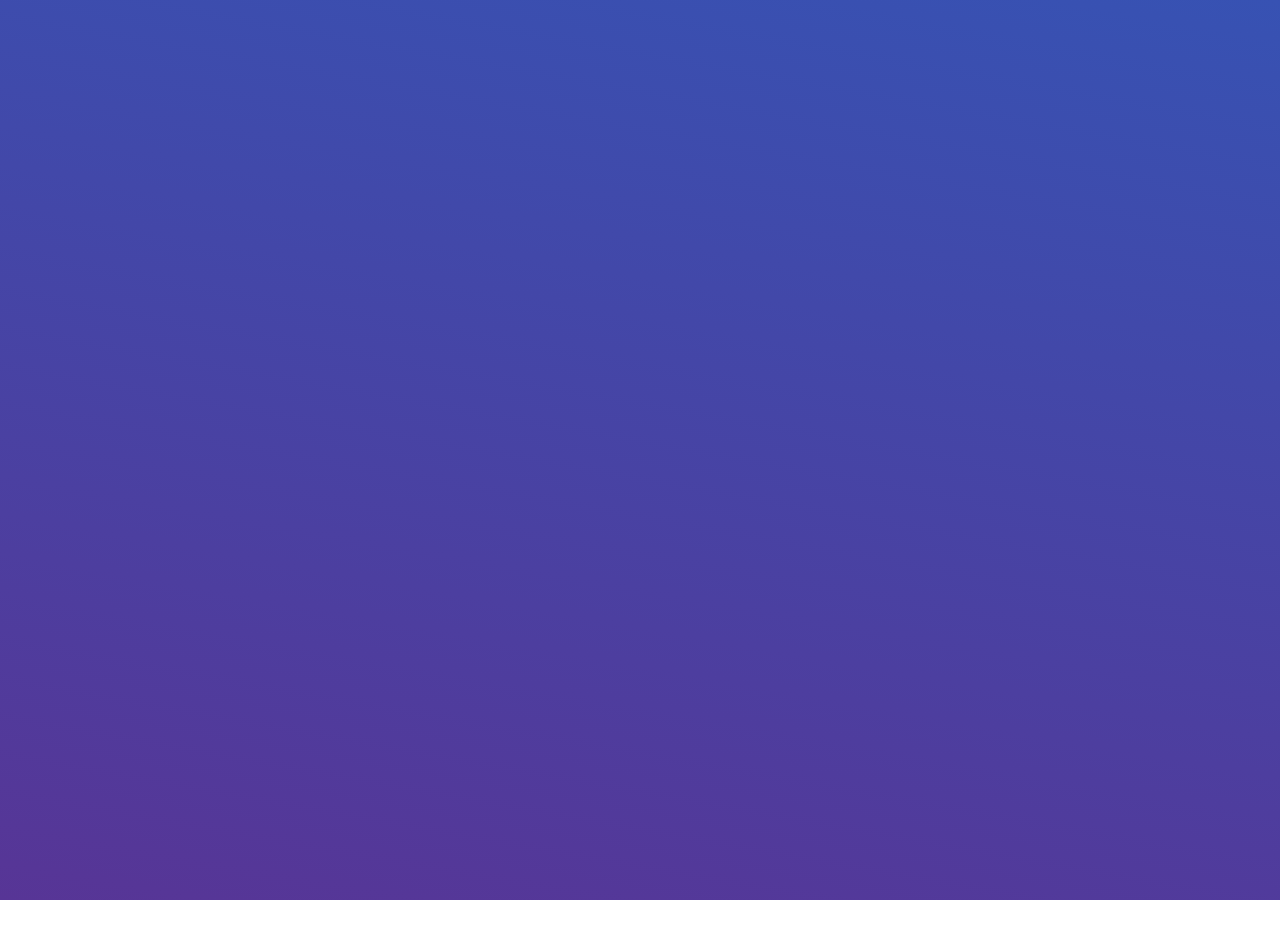
==== une project/Une2-master/index.html @ 4efa3d52 "Add files via upload" ====
<!DOCTYPE html>
<html lang="pt-br">
<head>
    <meta charset="UTF-8">
    <meta name="description" content="xxxxx é um aplicativo de segurança publica.">
    <meta name="viewport" content="width=device-width, initial-scale=1.0">
    <meta http-equiv="X-UA-Compatible" content="ie=edge">
    <!-- ---------- Folha de estilos Oficial----------- -->
    <link rel="stylesheet" type="text/css" href="assets/css/main.css">
    <!-- ---------------Script Oficial----------------- -->
    <script src="assets/script/script.js" defer></script>
    <title>Demoday</title>
</head>
<body>
    
<main class="main--wrap">
    
    <!-- SECTION 1 -->
    <section class="section1--hello">
        <img src="" alt="" class="logo--front">
        <button class="front--button">Vamos começar?</button>
    </section>
    
    <!-- SECTION 2 -->
    <section class="section2--login1">
        <h1 class="login1--h1">Olá, qual o seu nome?</h1>

        <form action="" class="login1--form__nome">
            <input type="text" class="form__nome" name="nome" placeholder="Ex: Iraci" min="3" max="60">
        </form>

        <p class="login1--p1">
            Oi, <span class="nome"></span> eu me chamo Une e estou aqui pra te ajudar. Eu nasci há pouco
            tempo e ainda estou aprendendo algumas coisas. E você, <span class="login1__bold">quando nasceu?</span>
        </p>
        <p class="login1--p2">
            Legal, <span class="idade"></span>anos! Aposto que também aprende muita coisa, certo? E, não que
            isso seja importante, mas quando você nasceu o médico disse que você era
            <span class="login1__bold">menino ou menina?</span>
            
            <form action="" class="login1--form__genero">
                <div class="form__genero_div">
                    <input type="radio" class="form__genero" name="genero" value="menino"><span class="form--radio__custom"></span> <p>Menino</p>
                </div>
                <div class="form__genero_div">
                    <input type="radio" class="form__genero" name="genero" value="menina"><span class="form--radio__custom"></span><p>Menina</p>
                </div>
            </form>
        </p>
        <p class="login1--p3">
            E você se vê pertencente à qual <span class="login1__bold">grupo étnico?</span>
        </p>
        
        <form action="" class="login2--form__etnia">
            <input type="text" class="form__etnia" name="etnia" placeholder="Negro">
        </form>
        
        <button class="login1--button__next">Próximo</button>
        
        <div class="wrap--dot__section">
            <span class="dot--section"></span>
            <span class="dot--section"></span>
            <span class="dot--section"></span>
            <span class="dot--section"></span>
        </div>
    </section>
    
    <!-- SECTION 3 -->
    <section class="section3--information">
        <p class="login1--p4">
            <img src="" alt="" class="login1--info1"><!--icone-->
            Você sabia que os assédios mais graves em 2018 aconteceram com jovens de
            16 a 24 anos, sendo a maior parte com mulheres negras? Mas o meu objetivo
            é mudar esses números e tentar evitar que isso aconteça com você.
        </p>
        <p class="login1--p5">
            Agora, <span class="login1__bold">me informa o seu email?</span>  Ele vai me ajudar a te reconhecer quando você
            for entrar no app.
        </p>
        <form action="" method="get" class="login1--form__email">
            <input type="email" name="email" placeholder="exemplo@mail.com" id="" class="form__email">
        </form>
        
        <div class="button--wrapper">
            <button class="login1--button__dados">Quero preencher meus dados</button>
            <button class="login1--button__saber-mais">Quero saber mais sobre você</button>
        </div>
        <div class="wrap--dot__section">
            <span class="dot--section"></span>
            <span class="dot--section"></span>
            <span class="dot--section"></span>
            <span class="dot--section"></span>
        </div>
    </section>
    
    <!-- SECTION 4 -->
    <section class="section4--preencher">
        <p class="login2--p1__ok">Ok!</p>
        <p class="login2--p2">
            Ok. Bom, para a nossa próxima etapa, <span class="login1__bold"> pode me informar o seu CPF?</span>
            Calma, nós pedimos isso para todos que querem andar com a gente
            e seus dados estão completamente seguros. Seu CPF não será exposto para ninguém. ;)
        </p>
        <form action="" class="login2--form__cpf">
            <input type="text" class="form__cpf" name="cpf" placeholder="xxx.xxx.xxx-xx" min="11" max="11">
        </form>
        <p class="login2--p3">
            Agora, eu preciso que <span class="login1__bold"> você tire uma foto do seu documento e uma foto com
            ele em mãos.</span> É assim que nós comprovamos que você é realmente você.
            Essas fotos também irão diretamente para o nosso banco de dados, 
            então nem precisa passar perfume pra isso. 
        </p>
        <div class="login2--wrapper__photo-icon">
            <span class="photo-icon__box">
                <div class="photo-icon__plus">
                    <span class="photo-icon__vert"></span>
                    <span class="photo-icon__hor"></span>
                </div>
            </span>
        </div>
        <div class="wrap--dot__section">
            <span class="dot--section"></span>
            <span class="dot--section"></span>
            <span class="dot--section"></span>
            <span class="dot--section"></span>
        </div>
    </section>
    
    
    <!-- SECTION 5 -->
    <section class="section5--finalizar">
        <p class="login2--p4">
            Pra terminar, você já me contou que o médico disse que você é
            <span class="genero"></span> mas agora, eu gostaria de saber, <span class="login1__bold"> qual a sua orientação
                    sexual? </span>Eu preciso desta informação porque assim eu consigo
            te manter ainda mais segur <span class="genero_txt"></span>.
        </p>
        <form action="" class="login2--form__orient">
            <input type="text" class="form__orient" name="orientação-sexual" placeholder="Heterossexual">
        </form>
        <p class="login2--p5">
            Entendido. <span class="nome"></span>, agradeço muito por compartilhar suas informações
            comigo e confiar em mim. Eu sei que essa não é uma tarefa fácil. 
            Mas vou fazer de tudo para que valha a pena.
        </p>
        <p class="login2--final">
            Vamos trabalhar juntos para ficarmos cada vez mais seguros
        </p>   
        <img src="" alt="" class="login2--heart">

        <div class="wrap--dot__section">
            <span class="dot--section"></span>
            <span class="dot--section"></span>
            <span class="dot--section"></span>
            <span class="dot--section"></span>
        </div>
    </section>  
    
</main>

    
</body>
</html>
---- une project/Une2-master/assets/css/main.css ----
*{
    margin:0;
    padding:0;
    box-sizing: border-box;
    text-decoration: none;
    list-style: none;
}
/*---------------------------------------------
  ESTRUTURA
  --------------------------------------------*/
/*


FIRSTHAND----------------- '2'

  -----FONTES - @font-face '44'
  -----QUERIES - @media    '67'
  
CODE---------------------- '94'


Main
  -----MAIN CODE - .main--wrap '99' 
    Aqui ficam todos o CSS voltado pras tags
    gerais e formulários.

  -----SECTION 1 - .section1--hello '149' 
    Aqui fica o CSS da página inicial

  -----SECTION 2 - .section2--login1 '185' 
    Aqui fica o CSS do formulário de nome, idade
    gênero e grupo étnico

  -----SECTION 3 - .section3--information '245' 
    Aqui fica o CSS do email e os botões pra pular
    ou continuar o preenchimento dos dados.

  -----SECTION 4 - .section4--preencher '378' 
    Aqui fica o CSS do CPF e da foto

  -----SECTION 5 - .section5--finalizar '467' 
    Aqui fica o CSS da orientação sexual, agradecimento
    e nota final.

Footer
  -----




  
/*----------------------------------------------
  FONTES
  ---------------------------------------------*/

@font-face{ /*Fonte h1*/
  font-family: h1-font;
  src:url('../fonts/sans-lato/Lato-Bold.ttf');
  font-weight: bold;
  font-size: 3.2em;
}

@font-face{ /*Fonte h2*/
  font-family: h2-font;
  src:url('../fonts/sans-lato/Lato-Regular.ttf');
  font-size: 1.7em;
}

@font-face{ /*Fonte p*/
  font-family: p-font;
  src:url('../fonts/serif-merriweather/Merriweather-Regular.ttf');
  font-size: 1.1em;
}

/*-----------------------------------------------
  QUERIES
  -----------------------------------------------*/
  
  /* Portrait and Landscape */
  @media only screen 
  and (min-device-width: 320px) 
  and (max-device-width: 600px)
  and (-webkit-min-device-pixel-ratio: 2) {
    

}

/* Portrait */
@media only screen 
  and (min-device-width: 320px) 
  and (max-device-width: 600px)
  and (-webkit-min-device-pixel-ratio: 2)
  and (orientation: portrait) {
  }
  
/* Landscape */
@media only screen 
  and (min-device-width: 320px) 
  and (max-device-width: 600px)
  and (-webkit-min-device-pixel-ratio: 2)
  and (orientation: landscape) {
    
  }
  
  
  /*-----------------------------------------------
    CODE
    -----------------------------------------------*/
  
  
  /*-----------------------------------------------
  MAIN CODE
  -----------------------------------------------*/
  
  
.main--wrap{
  height:100vh;
  /*overflow:hidden; A rolagem vai acontecer c/ javascript*/
  display: flex;
  flex-flow:column wrap;
  align-items: center;
  justify-content: center;
}

section{
  width:100vw;
  height:100vh;
  background: linear-gradient(190deg, rgba(55,82,179,1) 0%, rgba(87,53,150,1) 100%);
  padding:15px;
  position: relative;
}

button{
  height:40px;
  padding:0 15px;
  border:none;
  border-radius:15px;
  background:linear-gradient(to left top, #9469c4, #a355af);
  font-family: p-font,sans-serif;
  color:white;
  box-shadow: 0 1px 3px rgba(0,0,0,0.12), 0 1px 2px rgba(0,0,0,0.24);
  transition: all 0.3s cubic-bezier(.25,.8,.25,1);
}

p{
  font-display: p-font;
  color:white;
  font-size: 1.4em;
  padding:5px;
}

button:hover{
  box-shadow: 0 14px 28px rgba(0,0,0,0.25), 0 10px 10px rgba(0,0,0,0.22);
}

.wrap--dot__section{
  display: flex;
  position: absolute;
  bottom: 30px;
  flex-flow:row nowrap;
  justify-content: space-evenly;
  align-items: center;
  height:10px;
  width:20vw;
}
.dot--section{
  background: white;
  border-radius: 50%;
  height:8px;
  width:8px;
  box-shadow: 0 1px 3px rgba(0,0,0,0.12), 0 1px 2px rgba(0,0,0,0.24);
}

.dot--section__selected{
  background: #9469c4;
  border-radius: 50%;
  height:12px;
  width:12px;
  transition:1s;
  box-shadow: 0 14px 28px rgba(0,0,0,0.25), 0 10px 10px rgba(0,0,0,0.22);
}

input[type=text], input[type=email], input{
  border:none;
  background:transparent;
  width:80vw;
  border-bottom: 1px solid rgba(248, 248, 248, 0.877);
  font-family: p-font;
  font-size:1.4em;
  color:white;
}

input[type=text], input[type=email]::placeholder{
  color:rgba(248, 248, 248, 0.67);
}

input[type=radio]{
  position: absolute;
  top:0;
  left:0;
  height: 0;
  width:0;
  cursor:pointer;
}

.form--radio__custom{
  height: 15px;
  width: 15px;
  border:2px solid white;
}

.form__genero_div .form__genero ~ .form--radio__custom:hover {
  border:2px solid white;
  transform: scale(1.3,1.3) rotateZ(190deg);
  border-radius: 50%;
  transition: 1s;
}

.form__genero_div .form__genero ~ .form--radio__custom:checked {
  background-color: #7147a0;
  border-radius: 50%;
  transition: 1s;
}

input[type=text]::placeholder{
  color: rgba(255, 255, 255, 0.4);
  /* padding-left:50px;
  opacity: 0; */
  animation:input--placeholder__animation 1s alternate forwards ease-in-out;
}

@keyframes input--placeholder__animation{
  from{padding-left:50px;opacity:0;}
  to{padding-left:0;opacity:1;}
}

/*-----------------------------------------------
SECTION 1
-----------------------------------------------*/
.section1--hello{
  display: flex;
  flex-flow:column wrap;
  justify-content: space-evenly;
  align-items: center;
}
.front--button{
  position: absolute;
  bottom:40px;  
  transform: translate(0,60px) rotate(6deg);
  opacity: 0;
  animation:button__animation 1.4s alternate forwards ease-in-out 2s;
}

.front--button__click{
  transform: translate(0px) rotate(0deg);
  animation:button__animation__click 1s alternate forwards ease-in-out;
}

@keyframes button__animation{
  from{transform: translate(0,60px)rotate(6deg);opacity:0;}
  to{transform: translate(0,0px) rotate(0deg);opacity:1;}
}

@keyframes button__animation__click{
  0%{transform: translate(0,0px) rotate(0deg);opacity:1;}
  20%{transform: translate(0,-5px) rotate(3deg);opacity:1;}
  50%{transform: translate(0,20px) rotate(5deg);opacity:0.7;}
  75%{transform: translate(0,40px) rotate(7deg);opacity:0.4;}
  100%{transform: translate(0,60px) rotate(10deg);opacity:0;}
}
/*-----------------------------------------------
SECTION 2
-----------------------------------------------*/
.section2--login1{
  display: flex;
  flex-flow:column nowrap;
  justify-content: space-evenly;
  align-items: center;
}

.login1__bold{
  font-weight: 600;
}

.login1--h1{
  font-family:h1-font, sans-serif;
  font-size: 3.8em;
  color:white;
  text-align: center;
  display: unset;
  transform:translate(-330px);
  opacity: 0;
  animation: login1--h1__animation 0.7s alternate forwards ease-in-out;  
}

@keyframes login1--h1__animation{
  from{transform:translate(-330px);opacity:0;}
  to{transform:translate(0px);opacity:1;}
}

.login1--p1{
  font-display: p-font;
  color:white;
  font-size: 1.4em;
  padding:15px;
  display: unset;
}

.login1--p2{
  font-display: p-font;
  color:white;
  font-size: 1.4em;
  padding:15px;
  display: none;
}
.login1--form__genero{
  display: flex;
  justify-content:space-evenly;
  align-items: center;
  width:100vw;
  color: white;
  font-family: p-font, sans-serif;
  font-size:1.2em;
}
.form__genero_div{
  display: flex;
  flex-flow:row;
  justify-content: space-evenly;
  align-items: center;
  padding-right:5px;
}

.form__genero_div p{
  margin-left:7px;
  width:65px;
  font-size: 1.2em;
}

.login1--p3{
  font-display: p-font;
  color:white;
  font-size: 1.4em;
  padding:15px;
  display: unset;
}

.login1--button__next__animation{
  transform: translate(0,60px) rotate(6deg);
  opacity: 0;
  animation:button__animation 1.4s alternate forwards ease-in-out 2s; 
}

/*-----------------------------------------------
SECTION 3
-----------------------------------------------*/
.section3--information{
  display: flex;
  flex-flow:column wrap;
  justify-content: flex-start;
  text-align:left;
  align-items: center;
}

.login1--p4{
  display: unset;
}

.login1--p5{
  display: unset;
}

.login1--p6{
  display: unset;
}

.button--wrapper{
  display: flex;
  justify-content: space-evenly;
  align-items: center;
  flex-flow:row wrap;
  width:100vw;
  margin:20px 0;
}

.login1--button__dados, .login1--button__saber-mais{
  margin:12px 0px;
}

/*-----------------------------------------------
SECTION 4
-----------------------------------------------*/
.section4--preencher{
  display: flex;
  flex-flow:column nowrap;
  justify-content: flex-start;
  text-align:left;
  align-items: center;
  height:100vh;
}

.login2--p1__ok{
  font-size: 4em;
  font-weight: 600;
  color:rgba(248, 248, 248, 0.95);
  display: unset;
  opacity: 0;
}

.login2--p1__ok_animation{
  font-size: 4em;
  font-weight: 600;
  color:rgba(248, 248, 248, 0.95);
  display: unset;
  transform: translate(0,0) rotate(3deg);
  opacity: 0;
  animation:p1__ok_animation 0.7s forwards alternate 0.4s ease-in-out;
}

@keyframes p1__ok_animation{
  0%{transform: translate(0,0) rotate(3deg);opacity: 0;}
    100%{transform: translate(0,-80px) rotate(0deg);opacity:1;}
}

.login2--p2{
  display: none;
}

.login2--p3{
  display: unset;
}

.login2--wrapper__photo-icon{
  display: flex;
  justify-content: center;
  align-items: center;
  width:100vw;
  margin-top:20px;
}

.photo-icon__box{
  width:140px;
  height:140px;
  border:1px solid rgba(248, 248, 248, 0.877);
  position: relative;
  border-radius: 15px;
  transition: 1s;
}

.photo-icon__box:hover{
  border-radius: 50%;
}

.photo-icon__vert, .photo-icon__hor{
  position:absolute;
  top:50%;
  left:50%;
  margin-left:-25px;
  height:2px;
  width:50px;
  border:2px solid rgba(248, 248, 248, 0.577);
}

.photo-icon__plus{
  transition: 1s;
  width:inherit;
  height: inherit;
}

.photo-icon__plus:hover{
  transform: rotate(180deg);
  transform-origin: center center;
}

.photo-icon__vert{
  transform: rotate(90deg);
}

/*-----------------------------------------------
SECTION 5
-----------------------------------------------*/
.section5--finalizar{
  display: flex;
  flex-flow:column nowrap;
  justify-content: flex-start;
  text-align:left;
  align-items: center;
  height:100vh;
}

.login2--p4{
  display: unset;
}

.login2--form__orient{
  display: unset;
}

.login2--p5{
  display: unset;
}

.login2--final{
  display: unset;
}

.login2--heart{
  display: unset;
}
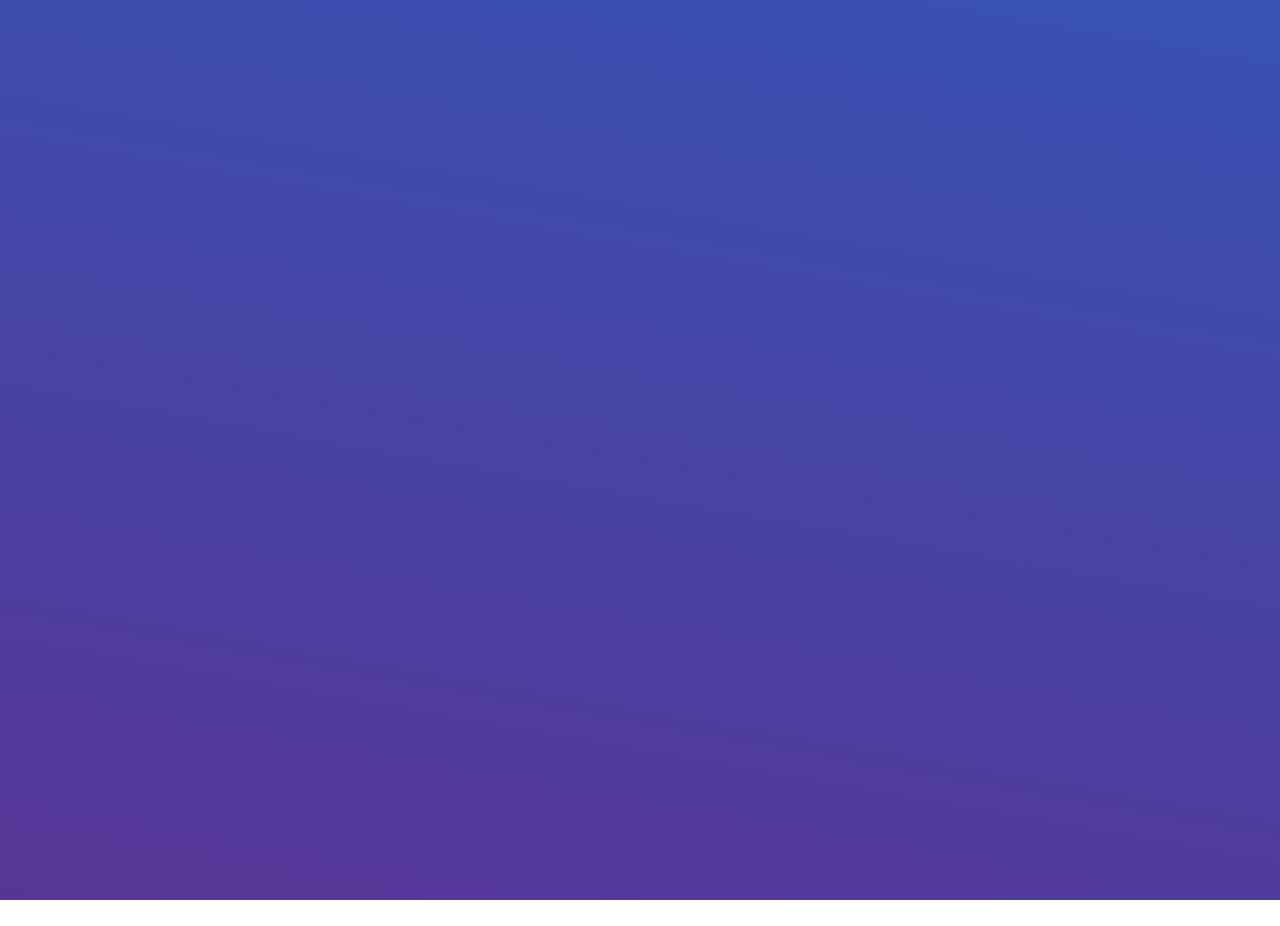
==== commit 07f02293: "Voltando uma versão" ====
--- a/une project/Une2-master/index.html
+++ b/une project/Une2-master/index.html
@@ -16,13 +16,16 @@
 <main class="main--wrap">
     
     <!-- SECTION 1 -->
-    <section class="section1--hello">
+    <section id="hello" class="section1--hello">
         <img src="" alt="" class="logo--front">
-        <button class="front--button">Vamos começar?</button>
+        <div class="section1--button_wrap">
+            <button class="front--button1">Login</button>
+            <button onclick="nextToSingUp()" class="front--button2">Cadastre-se</button>
+        </div>
     </section>
     
     <!-- SECTION 2 -->
-    <section class="section2--login1">
+    <section id="paginacadastro1" class="section2--login1">
         <h1 class="login1--h1">Olá, qual o seu nome?</h1>
 
         <form action="" class="login1--form__nome">
@@ -33,6 +36,7 @@
             Oi, <span class="nome"></span> eu me chamo Une e estou aqui pra te ajudar. Eu nasci há pouco
             tempo e ainda estou aprendendo algumas coisas. E você, <span class="login1__bold">quando nasceu?</span>
         </p>
+        <input id="date" type="date">
         <p class="login1--p2">
             Legal, <span class="idade"></span>anos! Aposto que também aprende muita coisa, certo? E, não que
             isso seja importante, mas quando você nasceu o médico disse que você era
@@ -40,7 +44,7 @@
             
             <form action="" class="login1--form__genero">
                 <div class="form__genero_div">
-                    <input type="radio" class="form__genero" name="genero" value="menino"><span class="form--radio__custom"></span> <p>Menino</p>
+                    <input  type="radio" class="form__genero" name="genero" value="menino"><span class="form--radio__custom"></span> <p>Menino</p>
                 </div>
                 <div class="form__genero_div">
                     <input type="radio" class="form__genero" name="genero" value="menina"><span class="form--radio__custom"></span><p>Menina</p>
@@ -55,7 +59,7 @@
             <input type="text" class="form__etnia" name="etnia" placeholder="Negro">
         </form>
         
-        <button class="login1--button__next">Próximo</button>
+        <button onclick="nextToSingUp2()" class="login1--button__next">Próximo</button>
         
         <div class="wrap--dot__section">
             <span class="dot--section"></span>
@@ -66,7 +70,7 @@
     </section>
     
     <!-- SECTION 3 -->
-    <section class="section3--information">
+    <section id='paginacadastro2' class="section3--information">
         <p class="login1--p4">
             <img src="" alt="" class="login1--info1"><!--icone-->
             Você sabia que os assédios mais graves em 2018 aconteceram com jovens de
@@ -82,7 +86,7 @@
         </form>
         
         <div class="button--wrapper">
-            <button class="login1--button__dados">Quero preencher meus dados</button>
+            <button onclick="nextToSingUp3()" class="login1--button__dados">Quero preencher meus dados</button>
             <button class="login1--button__saber-mais">Quero saber mais sobre você</button>
         </div>
         <div class="wrap--dot__section">
@@ -94,7 +98,7 @@
     </section>
     
     <!-- SECTION 4 -->
-    <section class="section4--preencher">
+    <section id='paginacadastro3' class="section4--preencher">
         <p class="login2--p1__ok">Ok!</p>
         <p class="login2--p2">
             Ok. Bom, para a nossa próxima etapa, <span class="login1__bold"> pode me informar o seu CPF?</span>
@@ -118,6 +122,7 @@
                 </div>
             </span>
         </div>
+        <button onclick="nextToSingUp4()" >Proximo</button>
         <div class="wrap--dot__section">
             <span class="dot--section"></span>
             <span class="dot--section"></span>
@@ -128,7 +133,7 @@
     
     
     <!-- SECTION 5 -->
-    <section class="section5--finalizar">
+    <section id='paginacadastro4' class="section5--finalizar">
         <p class="login2--p4">
             Pra terminar, você já me contou que o médico disse que você é
             <span class="genero"></span> mas agora, eu gostaria de saber, <span class="login1__bold"> qual a sua orientação
@@ -147,14 +152,63 @@
             Vamos trabalhar juntos para ficarmos cada vez mais seguros
         </p>   
         <img src="" alt="" class="login2--heart">
-
-        <div class="wrap--dot__section">
-            <span class="dot--section"></span>
-            <span class="dot--section"></span>
-            <span class="dot--section"></span>
-            <span class="dot--section"></span>
-        </div>
-    </section>  
+        <button onclick="goToLoad()">Borá lá</button>
+        <div class="wrap--dot__section">
+            <span class="dot--section"></span>
+            <span class="dot--section"></span>
+            <span class="dot--section"></span>
+            <span class="dot--section"></span>
+        </div>
+    </section> 
+    
+    <section id="load" class="section6--loading">        
+        <img src="assets/img/une-blue.png" alt="" class="section6--logo__floating">
+    </section>
+
+    <section id="home" class="section7--main_gui">        
+        <div class="header--une">
+            <div class="header--hamburger">
+                <span class="hamburger1"></span>
+                <span class="hamburger2"></span>
+                <span class="hamburger3"></span>
+            </div>
+
+            <img src="assets/img/une-blue.png" alt="" class="header--une__logo">
+
+        </div>
+
+        <ul class="nav--une" role="navigation">
+            <li class="nav--une__item1">Emergências</li>
+            <li class="nav--une__item2">Mapas</li>
+            <li class="nav--une__item3">SOS</li>
+        </ul>
+
+        <div class="cards--une">
+                <h2 class="card--title">Proteja-se contra roubos</h2>
+                <img src="assets/img/Theft.jpg" alt="" class="card--img">
+                <p class="card--text">Lorem ipsum dolor ipsum dolor sit amet consectetur adipisicing elit. Temporibus, laboriosam? adipisicing elit. Vero, magni!</p>
+        </div>
+
+        <i  onclick="goToMap()" class='map--icon'></i>
+    </section>
+    <section id="map" class="section8--map">
+        <img src="assets/img/map.jpg" alt="" class="map--image">
+        
+        <div class="header--hamburger1">
+                <span class="hamburger1"></span>
+                <span class="hamburger2"></span>
+                <span class="hamburger3"></span>
+        </div>
+
+        <form action="" method="get" class="map--container">
+            <input type="text" name="buscar" id="" class="map--form" placeholder="Onde vamos?">
+        </form>
+        <i class='join--icon'><img src="" alt="" class="join--button"></i>
+        <div class="map--info">
+            
+        </div>
+        
+    </section>
     
 </main>
 
--- a/une project/Une2-master/assets/css/main.css
+++ b/une project/Une2-master/assets/css/main.css
@@ -184,7 +184,7 @@
 input[type=text], input[type=email], input{
   border:none;
   background:transparent;
-  width:80vw;
+  width:65vw;
   border-bottom: 1px solid rgba(248, 248, 248, 0.877);
   font-family: p-font;
   font-size:1.4em;
@@ -244,15 +244,23 @@
   justify-content: space-evenly;
   align-items: center;
 }
-.front--button{
-  position: absolute;
-  bottom:40px;  
+.section1--button_wrap{
+  display: flex;
+  position: absolute;
+  bottom: 40px;
+  justify-content: space-around;
+  flex-flow: row wrap;
+  width:100vw;
+  justify-self: baseline;
+}
+.front--button1, .front--button2{  
+  width:120px;
   transform: translate(0,60px) rotate(6deg);
   opacity: 0;
   animation:button__animation 1.4s alternate forwards ease-in-out 2s;
 }
 
-.front--button__click{
+.front--button1__click{
   transform: translate(0px) rotate(0deg);
   animation:button__animation__click 1s alternate forwards ease-in-out;
 }
@@ -506,4 +514,317 @@
 
 .login2--heart{
   display: unset;
+}
+
+/*-----------------------------------------------
+SECTION 6
+-----------------------------------------------*/
+.section6--loading{
+  display: flex;
+  flex-flow:column nowrap;
+  justify-content: center;
+  text-align:left;
+  align-items: center;
+  height:100vh;
+  width: 102vw;
+}
+
+.section6--logo__floating{
+  height:80px;
+  opacity: 0;
+  animation:floating 3s alternate-reverse infinite ease-in-out, 
+  appear  8s alternate-reverse forwards ease-in-out;
+}
+
+@keyframes floating{
+    from{transform:translateY(4px) rotate(2deg);}
+    to{transform:translateY(-4px) rotate(-2deg);}
+}
+@keyframes appear{
+    0%{opacity: 0;}
+    30%{opacity:1;}
+    100%{opacity:0;}
+}
+
+@keyframes appear2{
+    from{opacity: 1;}
+    to{opacity:0;}
+}
+
+/*-----------------------------------------------
+SECTION 7
+-----------------------------------------------*/
+.section7--main_gui{
+  display: flex;
+  flex-flow:column nowrap;
+  justify-content: center;
+  text-align:left;
+  align-items: center;
+  height:100vh;
+  width: 102vw;
+  background: rgb(248, 248, 248);
+}
+
+.header--une{
+  display: flex;
+  align-items:center;
+  justify-content: center;
+  position: absolute;
+  top:0;
+  width: 102vw;
+  height:25vh;
+  z-index: 1;
+  background: linear-gradient(190deg, rgba(55,82,179,1) 0%, rgba(87,53,150,1) 100%);
+}
+
+.header--hamburger{
+  display: flex;
+  position: absolute;
+  top:8px;
+  left:18px;
+  flex-flow: column nowrap;
+  justify-content: space-evenly;
+  width:40px;
+  height:40px;
+  
+}
+
+.hamburger1,.hamburger2,.hamburger3{
+  width: 30px;
+  height: 6px;
+  background:rgb(94, 115, 194);
+  
+}
+.hamburger1{
+  border-radius:0px 10px 0px 0px;
+}
+.hamburger3{
+  border-radius:0px 0px 10px 0px;
+}
+
+.header--une__logo{
+  height:60px;
+  opacity: 1;
+  animation:floating 3s alternate-reverse infinite ease-in-out, 
+  appear2  5s alternate-reverse forwards ease-in-out;
+}
+
+.nav--une{
+  height: 40px;
+  width:102vw;
+  display: flex;
+  flex-flow:row wrap;
+  justify-content: space-evenly;
+  align-items: center;
+  font-family: p-font;
+  position: absolute;
+  top:25vh;
+  box-shadow: 0 4px 6px rgba(0,0,0,0.12), 0 1px 2px rgba(0,0,0,0.24);
+  z-index: 1;
+}
+.nav--une__item1,.nav--une__item2,.nav--une__item3{
+  font-family: font-h2;
+}
+.nav--une__item1,.nav--une__item2,.nav--une__item3:hover{
+  color:#7147a0;
+  transition: 1s;
+}
+
+.cards--une{
+  display: flex;
+  flex-flow: column wrap;
+  justify-content: flex-start;
+  align-items: center;
+  position: absolute;
+  top:35vh;
+  z-index:0;
+  width:90vw;
+  height:50vh;
+  box-shadow: 0 4px 6px rgba(0,0,0,0.12), 0 1px 2px rgba(0,0,0,0.24);
+  text-align: center;
+
+}
+
+.cards--une:hover{
+  box-shadow: 0 14px 28px rgba(0,0,0,0.25), 0 10px 10px rgba(0,0,0,0.22);
+}
+
+.card--title{
+  font-family: h2-font;
+  width: inherit;
+  z-index: 2;
+  height: 50px;
+  line-height: 45px;
+  border-bottom: 1px solid rgba(0,0,0,0.25);
+  text-align: left;
+  padding-left: 10px;
+}
+
+.card--img{
+  display: absolute;
+  top:0;
+  left:0;
+  width:inherit;
+  height:22vh;
+  object-fit: cover;
+  z-index:-1;
+}
+
+.card--text{
+  font-family: p-font;
+  color:rgb(15,15,15);
+  text-align: left;
+  text-overflow: ellipsis;
+  font-size:1.2em;
+}
+
+
+.map--icon{
+  display:inline-block!important;
+  position: absolute;
+  bottom: 25px;
+  width:60px;
+  height:60px;
+  background-color:#5E73C2;
+  box-sizing:content-box;
+  transform:rotate(45deg);
+  border-radius:100% 100% 0 100%;
+}
+
+.map--icon:after{
+  position:fixed;
+  content:'';
+  margin:auto;
+  top:0;
+  bottom:0;
+  left:0;
+  right:0;
+  width:calc(30px);
+  height:calc(30px);
+  background-color:#fff;
+  border-radius:100%;
+  box-sizing:content-box;
+  display: hidden;
+}
+
+.map--icon:hover{
+  transition:0.5s;
+  width:102vw;
+  height: 200px;
+  transform: rotate(0deg);
+  border-radius: 0;
+  bottom:0;
+  left:102vw;
+  z-index: 2;
+}
+
+/*-----------------------------------------------
+SECTION 8
+-----------------------------------------------*/
+.section8--map{
+  display: flex;
+  flex-flow:column nowrap;
+  justify-content: center;
+  text-align:left;
+  align-items: center;
+  height:100vh;
+  width: 102vw;
+  background: rgb(248, 248, 248);
+}
+
+
+.header--hamburger1{
+  display: flex;
+  position: absolute;
+  top:8px;
+  left:18px;
+  flex-flow: column nowrap;
+  justify-content: space-evenly;
+  width:40px;
+  height:40px;
+  z-index: 2;  
+}
+
+.map--image{
+  position: absolute;
+  top:0;
+  left: 0;
+  width:inherit;
+  height: 75vh;
+  object-fit: cover;
+  z-index: 1;
+  filter: hue-rotate(15deg);
+  box-shadow: 0 4px 6px rgba(0,0,0,0.12), 0 1px 2px rgba(0,0,0,0.24);
+}
+
+.map--container{
+  position: absolute;
+  top:12px;
+  z-index: 4;
+}
+
+input[type=text].map--form{
+  width:65vw;
+  height: 40px;
+  background: #fff;
+  border:2px solid rgba(0,0,0,0.22);
+  border-radius: 5px;
+}
+input[type=text].map--form::placeholder{
+  color:rgba(15, 15, 15, 0.32);
+  padding-left:10px;
+}
+
+.join--icon{
+  display:inline-block!important;
+  position: absolute;
+  bottom: 145px;
+  width:80px;
+  height:80px;
+  background-color:#5E73C2;
+  box-sizing:content-box;
+  transform:rotate(45deg);
+  border-radius:100% 100% 0 100%;
+  z-index: 3;
+  box-shadow: 3px 4px 16px rgba(0,0,0,0.42), 0 1px 2px rgba(0,0,0,0.24);
+}  
+
+.join--icon:after{
+  position:fixed;
+  content:'';
+  margin:auto;
+  top:0;
+  bottom:0;
+  left:0;
+  right:0;
+  width:calc(50px);
+  height:calc(50px);
+  background-color:#fff;
+  border-radius:100%;
+  box-sizing:content-box;
+  display: hidden;
+}  
+#paginacadastro1{
+  display: none;
+}
+#paginacadastro2{
+  display: none;
+}
+#paginacadastro3{
+display: none;
+}
+#paginacadastro4{
+  display: none;
+  }
+.form__genero_div{
+  display: none;
+}
+#load{
+  display: none;
+}
+#home{
+  display: none;
+}
+#map{
+  display: none;
 }